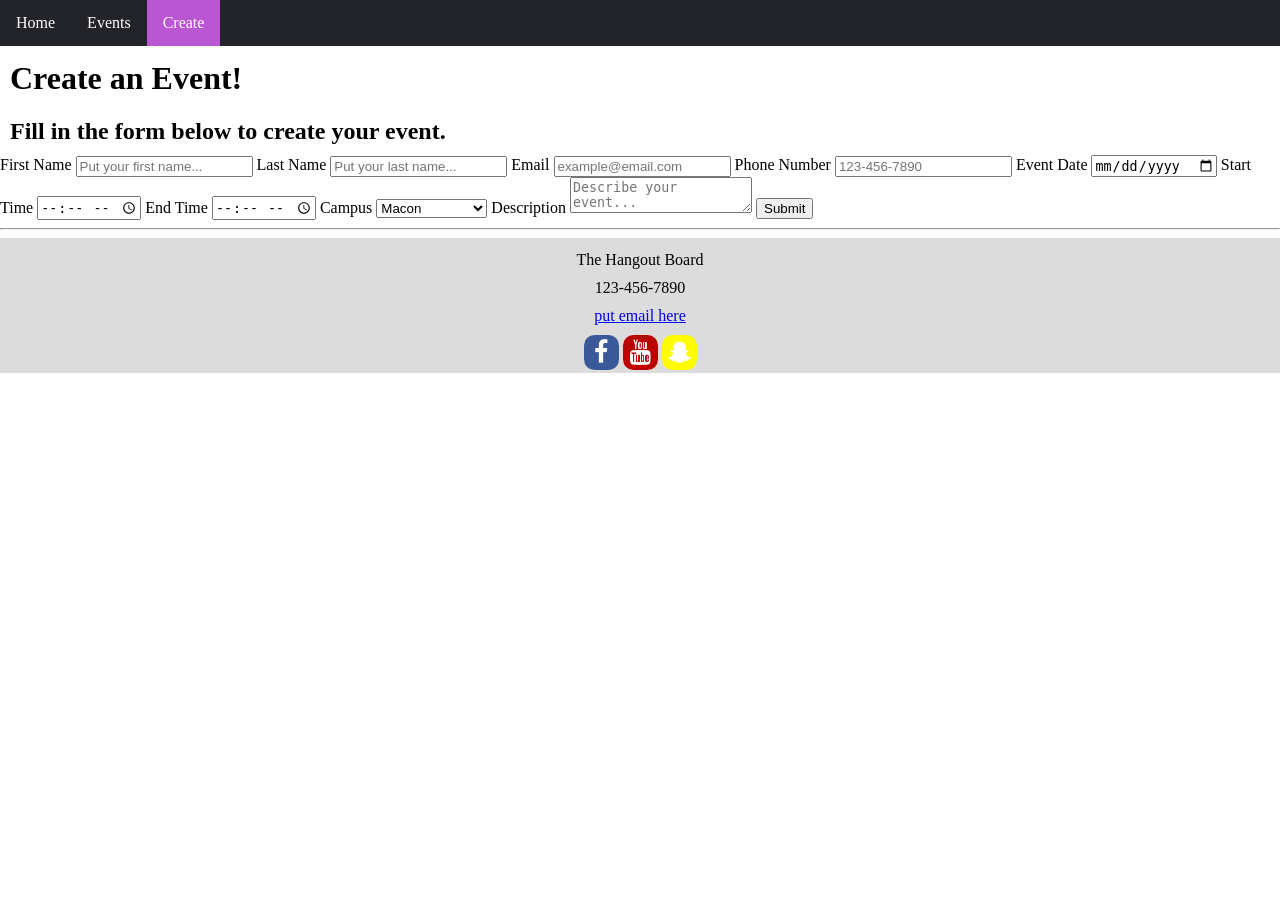
==== create.html @ f7eb0eba "Add files via upload" ====
<!DOCTYPE html>
<link rel="stylesheet" href="https://cdnjs.cloudflare.com/ajax/libs/font-awesome/4.7.0/css/font-awesome.min.css">
<link rel="stylesheet" href="style.css">
<link rel="stylesheet" href="form.css">
<html>
<head>
	<title>Creating Event</title>
	<link rel="icon" type="image/x-icon" href="favicon.png">
</head>
<body>
	<ul>
		<li><a href="home.html">Home</a>
		<li><a href="events.html">Events</a>
		<li><a class="active" href="create.html">Create</a>
	</ul>
	<h1>Create an Event!</h1>
	<h2>Fill in the form below to create your event.</h2>
	<form>
		<label for=fname">First Name</label>
		<input type="text" id="fname" name="firstname" placeholder="Put your first name...">
		
		<label for="lname">Last Name</label>
		<input type="text" id="lname" name="lastname" placeholder="Put your last name...">
		
		<label for="email">Email</label>
		<input type="email" id="email" name="email" placeholder="example@email.com">

		<label for="phone">Phone Number</label>
		<input type="tel" id="phone" name="phone" placeholder="123-456-7890" maxlength="15">

		<label for="evdate">Event Date</label>
		<input type="date" id="evdate" name="evdate" placeholder="mm/dd/yyyy">

		<label for="stime">Start Time</label>
		<input type="time" id="stime" name="stime">

		<label for="etime">End Time</label>
		<input type="time" id="etime" name="etime">

		<label for="campus">Campus</label>
		<select id="campus" name="campus">
			<option value="macon">Macon</option>
			<option value="wrobins">Warner Robins</option>
			<option value="cochran">Cochran</option>
			<option value="dublin">Dublin</option>
			<option value="eastman">Eastman</option>
			<option value="online">Online</option>
		</select>

		<label for="describe">Description</label>
		<textarea id="description" name="description" placeholder="Describe your event..."></textarea>

		<input type="submit" value="Submit">
	</form>
</body>
<hr>
<footer>

	<!--This works for opening Gmail in separate tab and having email prefilled
    	<a href="https://mail.google.com/mail/?view=cm&fs=1&to=someone@example.com&su=Hello%20World&body=This%	20is%20a%20test%20message." target="_blank" rel="noopener noreferrer">Gmail</a>
	-->

	<p>The Hangout Board</p>
	<p>123-456-7890</p>
	<p><a href="mailto:place email here">put email here</a></p>
	<a href="https://www.facebook.com/" class="fa fa-facebook" target="_blank" rel="noopener noreferrer"></a>
	<a href="https://www.youtube.com/" class="fa fa-youtube" target="_blank" rel="noopener noreferrer"></a>
	<a href="https://www.snapchat.com/" class="fa fa-snapchat-ghost" target="_blank" rel="noopener noreferrer"></a>
</footer>
</html>
---- style.css ----
/* #bb0000 = red, #fffc00 = yellow, #3B5998 = dark blue, #6D6968 = dark gray, #232429 = black, #BA55D3 = medium orchid, #DCDCDC = gainsboro gray */

.fa {
	padding: 5px;
	font-size: 25px;
	width: 25px;
	text-align: center;
	text-decoration: none;
	border-radius: 30%;
}

.fa:hover {
	opacity: 0.7;
}

.fa-youtube {
	background: #bb0000;
	color: white;
}

.fa-snapchat-ghost {
	background: #fffc00;
	color: white;
	text-shadow: -1px 0 black, 0 1px black, 1px 0 black, 0 -1 px black;
}

.fa-facebook {
	background: #3B5998;
	color: white;
}

body {
	margin: 0;
	padding: 0;
}

h1 {
	margin-top: 60px;
	margin-left: 10px;
}

h2, p {
	margin: 10px;
}

footer {
	text-align: center;
	padding: 3px;
	background-color: #DCDCDC;
	color: black;
}

ul {
	list-style-type: none;
	margin: 0;
	padding: 0;
	background-color: #232429;
	position: fixed;
	top: 0;
	display: flex;
	width: 100%;
}

ul li a {
	display: block;
	color: white;
	padding: 14px 16px;
	text-decoration: none;
}

ul li a:hover {
	background-color: #6D6968;
}

ul li a.active {
  background-color: #BA55D3;
}

.container {
  border: 2px solid #ccc;
  background-color: #eee;
  border-radius: 5px;
  padding: 16px;
  margin: 16px 0
}

.container::after {
  content: "";
  clear: both;
  display: table;
}

.container img {
  float: left;
  margin-right: 20px;
  border-radius: 50%;
}

.container span {
  font-size: 20px;
  margin-right: 15px;
}

@media (max-width: 500px) {
  .container {
      text-align: center;
  }
  .container img {
      margin: auto;
      float: none;
      display: block;
  }
}
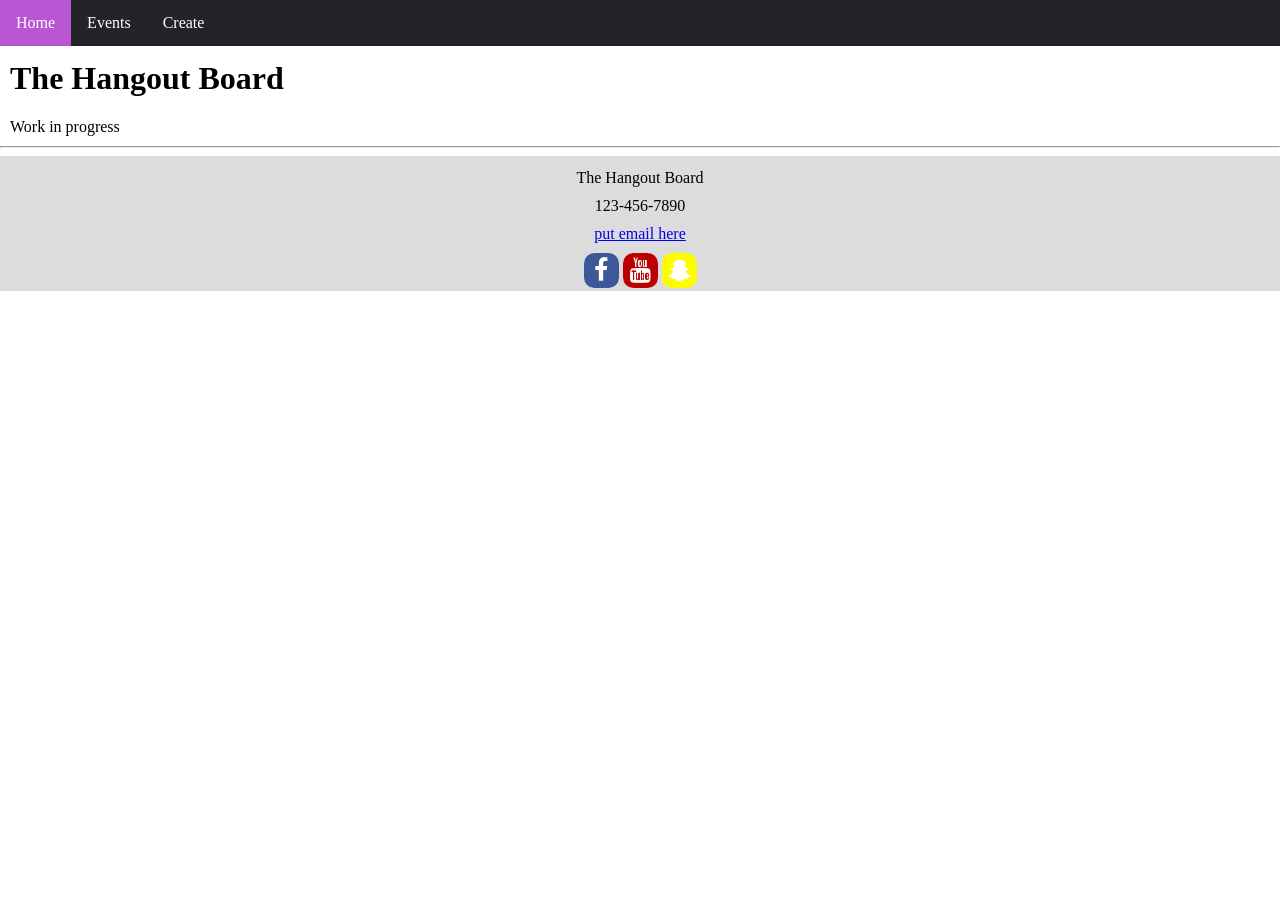
==== commit d75ad38b: "Add files via upload" ====
--- a/create.html
+++ b/create.html
@@ -1,41 +1,56 @@
 <!DOCTYPE html>
-<link rel="stylesheet" href="https://cdnjs.cloudflare.com/ajax/libs/font-awesome/4.7.0/css/font-awesome.min.css">
-<link rel="stylesheet" href="style.css">
-<link rel="stylesheet" href="form.css">
-<html>
+<html lang="en">
 <head>
 	<title>Creating Event</title>
+	<!--Check user login state-->
+	<script>
+  const user = sessionStorage.getItem("loggedInUser");
+
+  if (!user) {
+    window.location.href = "index.html";
+  }
+</script>
+	<!--Clear user login state-->
+	<script>
+		function logout() {
+			sessionStorage.clear();
+			localStorage.clear();
+			window.location.href = "index.html";
+		}
+	</script>
 	<link rel="icon" type="image/x-icon" href="favicon.png">
+	<link rel="stylesheet" href="https://cdnjs.cloudflare.com/ajax/libs/font-awesome/4.7.0/css/font-awesome.min.css">
+	<link rel="stylesheet" href="global.css">
 </head>
+
 <body>
-	<ul>
-		<li><a href="home.html">Home</a>
-		<li><a href="events.html">Events</a>
-		<li><a class="active" href="create.html">Create</a>
-	</ul>
+	<div class="navbar">
+  		<a href="events.html">Events</a>
+  		<a class="active" href="create.html">Create</a>
+  		<a href="FAQ.html">FAQ</a>
+		<a href="about.html">About</a>
+  		<div class="navright">
+			<a href="#" onclick="logout(); return false;">Logout</a>
+  		</div>
+	</div>
 	<h1>Create an Event!</h1>
 	<h2>Fill in the form below to create your event.</h2>
-	<form>
-		<label for=fname">First Name</label>
-		<input type="text" id="fname" name="firstname" placeholder="Put your first name...">
+
+	<form id="eventForm">
+		<label for="title">Event Name</label>
+		<input type="text" id="title" name="title" placeholder="Enter event name..." required>
 		
-		<label for="lname">Last Name</label>
-		<input type="text" id="lname" name="lastname" placeholder="Put your last name...">
+		<label for="description">Description</label>
+		<input type="text" id="description" name="description" placeholder="Describe the event..." required>
 		
-		<label for="email">Email</label>
-		<input type="email" id="email" name="email" placeholder="example@email.com">
+		<label for="location">Location</label>
+		<input type="text" id="location" name="location" placeholder="Enter event location..." required>
 
-		<label for="phone">Phone Number</label>
-		<input type="tel" id="phone" name="phone" placeholder="123-456-7890" maxlength="15">
+		<label for="event_date">Event Date</label>
+		<input type="date" id="event_date" name="event_date" required>
 
-		<label for="evdate">Event Date</label>
-		<input type="date" id="evdate" name="evdate" placeholder="mm/dd/yyyy">
-
-		<label for="stime">Start Time</label>
-		<input type="time" id="stime" name="stime">
-
-		<label for="etime">End Time</label>
-		<input type="time" id="etime" name="etime">
+		<label for="event_time">Event Time</label>
+		<input type="time" id="event_time" name="event_time" required>
 
 		<label for="campus">Campus</label>
 		<select id="campus" name="campus">
@@ -47,24 +62,62 @@
 			<option value="online">Online</option>
 		</select>
 
-		<label for="describe">Description</label>
-		<textarea id="description" name="description" placeholder="Describe your event..."></textarea>
-
 		<input type="submit" value="Submit">
 	</form>
-</body>
+
+	<!--Call addevents worker API to deliver user input from the form to the database table-->
+<script>
+document.getElementById("eventForm").addEventListener("submit", async function(e) {
+	e.preventDefault();
+
+	const user = JSON.parse(sessionStorage.getItem("loggedInUser"));
+
+	if (!user) {
+		alert("You must be logged in to create an event.");
+		window.location.href = "login.html";
+	}
+
+	const payload = {
+		title: document.getElementById("title").value,
+		description: document.getElementById("description").value,
+		location: document.getElementById("location").value,
+		event_date: document.getElementById("event_date").value,
+		event_time: document.getElementById("event_time").value,
+		campus: document.getElementById("campus").value,
+		created_by: user.user_id
+	};
+
+	try {
+		const response = await fetch("https://addevents.zacharyweldon2003.workers.dev/", {
+			method: "POST",
+			headers: {
+				"Content-Type": "application/json"
+			},
+			body: JSON.stringify(payload)
+		});
+
+		const data = await response.json();
+
+		if (!response.ok) {
+			throw new Error(data.error || "Failed to submit event");
+		}
+
+		alert(data.message || "Event submitted!");
+		document.getElementById("eventForm").reset();
+	} catch (err) {
+		console.error(err);
+		alert("Error submitting event: " + err.message);
+	}
+});
+</script>
 <hr>
 <footer>
-
-	<!--This works for opening Gmail in separate tab and having email prefilled
-    	<a href="https://mail.google.com/mail/?view=cm&fs=1&to=someone@example.com&su=Hello%20World&body=This%	20is%20a%20test%20message." target="_blank" rel="noopener noreferrer">Gmail</a>
-	-->
-
 	<p>The Hangout Board</p>
+	<a href="https://compose.mail.yahoo.com/?to=project.hangout@yahoo.com" target="_blank" rel="noopener noreferrer">project.hangout@yahoo.com</a>
 	<p>123-456-7890</p>
-	<p><a href="mailto:place email here">put email here</a></p>
 	<a href="https://www.facebook.com/" class="fa fa-facebook" target="_blank" rel="noopener noreferrer"></a>
 	<a href="https://www.youtube.com/" class="fa fa-youtube" target="_blank" rel="noopener noreferrer"></a>
 	<a href="https://www.snapchat.com/" class="fa fa-snapchat-ghost" target="_blank" rel="noopener noreferrer"></a>
 </footer>
-</html>+</body>
+</html>
--- a/global.css
+++ b/global.css
@@ -0,0 +1,231 @@
+
+@import 'tailwindcss';
+/* #bb0000 = red, #fffc00 = yellow, #3B5998 = dark blue, #6D6968 = dark gray, #232429 = black, #BA55D3 = medium orchid, #DCDCDC = gainsboro gray, #e9c3e9 = light plum */
+/*								References
+W3schools. (n.d.-a). How TO - Right Aligned Menu Buttons. How To Create Right Aligned Menu Links. https://www.w3schools.com/howto/howto_css_topnav_right.asp 
+W3schools. (n.d.-b). How TO - Social Media Buttons. How To Create Social Media Buttons. https://www.w3schools.com/howto/howto_css_social_media_buttons.asp 
+*/
+* {
+  box-sizing:border-box;
+}
+
+/*fa is used on the footers */
+.fa {
+	padding: 5px;
+	font-size: 25px;
+	width: 35px;
+	text-align: center;
+	text-decoration: none;
+	border-radius: 30%;
+} /* (W3schools, n.d.-b) */
+
+.fa:hover {
+	opacity: 0.7;
+} /* (W3schools, n.d.-b) */
+
+.fa-youtube {
+	background: #bb0000;
+	color: white;
+} /* (W3schools, n.d.-b) */
+
+.fa-snapchat-ghost {
+	background: #fffc00;
+	color: white;
+} /* (W3schools, n.d.-b) */
+
+.fa-facebook {
+	background: #3B5998;
+	color: white;
+} /* (W3schools, n.d.-b) */
+
+/* General formatting used on all pages */
+body {
+	margin: 0;
+	padding: 0;
+}
+
+h1 {
+	margin-top: 3%;
+	text-align: center;
+} 
+
+h2 {
+	margin-left: 10px;
+	text-align: center;
+}
+
+h3 {
+	font-weight: normal;
+}
+
+p {
+	margin: 10px;
+	text-align: center;
+} 
+
+footer {
+	text-align: center;
+	padding: 3px;
+	background-color: #DCDCDC;
+	color: black;
+} /* (W3schools, n.d.-b) */
+
+.navbar {
+	overflow: hidden;
+	background-color: #232429;
+} /* (W3schools, n.d.-a) */
+
+.navbar a {
+	float: left;
+	color: white;
+	text-align: center;
+	padding: 14px 16px;
+	text-decoration: none;
+	font-size: 17px;
+} /* (W3schools, n.d.-a) */
+
+.navbar a:hover {
+	background-color: #DCDCDC;
+	color: black;
+} /* (W3schools, n.d.-a) */
+
+.navbar a.active {
+	background-color: #BA55D3;
+	color: white;
+} /* (W3schools, n.d.-a) */
+
+.navright {
+	float: right;
+} /* (W3schools, n.d.-a) */
+
+/*Used in index, newaccount, and reset page */
+.container {
+	border: 2px solid #ccc;
+	background-color: #eee;
+	border-radius: 10px;
+	padding: 16px;
+	margin: 16px;
+}
+
+.container::after {
+	content: "";
+	clear: both;
+	display: table;
+}
+
+.container img {
+	float: left;
+	margin-right: 40px;
+ 	border-radius: 50%;
+	width: 100px;
+}
+
+.container span {
+	font-size: 25px;
+	margin-right: 15px;
+	font-weight: bold;
+}
+
+@media (max-width: 500px) {
+  .container {
+      text-align: center;
+  }
+  .container img {
+      margin: auto;
+      float: none;
+      display: block;
+  }
+}
+/*For the index and reset pages */
+.location-center {
+	text-align: center;
+	line-height: 1.9;
+}
+
+.login-button {
+	background-color: #BA55D3;
+	padding: 10px;
+	cursor: pointer;
+	color: white;
+	border: 2px solid #232429;
+}
+
+.login-button:hover {
+	background-color: #6D6968;
+}
+
+.location-center img {
+	max-width: 100%;
+}
+
+td {
+	padding-right: 50px;
+	padding-top: 6px;
+}
+
+details {
+	cursor: pointer;
+}
+/*Used mostly in the FAQ page*/
+
+.details-FAQ {
+	cursor: pointer;
+	background-color: #e9c3e9;
+}
+
+.FAQ-section {
+	display: flex;
+	flex-wrap: nowrap;
+	background-color: #DCDCDC;
+}
+
+.FAQ-section .FAQ-inside {
+	width: 50%;
+	margin: 30px;
+	text-align: center;
+	line-height: 50px;
+	background-color: white;
+}
+
+/*For the about page*/
+.about-container {
+	display: flex;
+	min-height: 50vh;
+	height: auto;
+	padding-bottom: 20px;
+	overflow: hidden;
+	padding-left: 50px;  
+	padding-right: 50px;
+	flex-wrap: wrap;
+}
+
+@media (max-width: 500px) {
+	.about-container {
+		flex-direction: column;
+	}
+}
+
+.about-member {
+	flex: 1;
+	height: 200px;
+	border: 2px solid #DCDCDC;
+}
+
+.about-img {
+	width: 250px;
+	height: 250px;
+	max-width: 100%;
+	display: none;
+	position: absolute; 
+}
+
+.about-member:hover .about-img {
+  display: block;
+}
+
+
+
+
+
+	
+	
